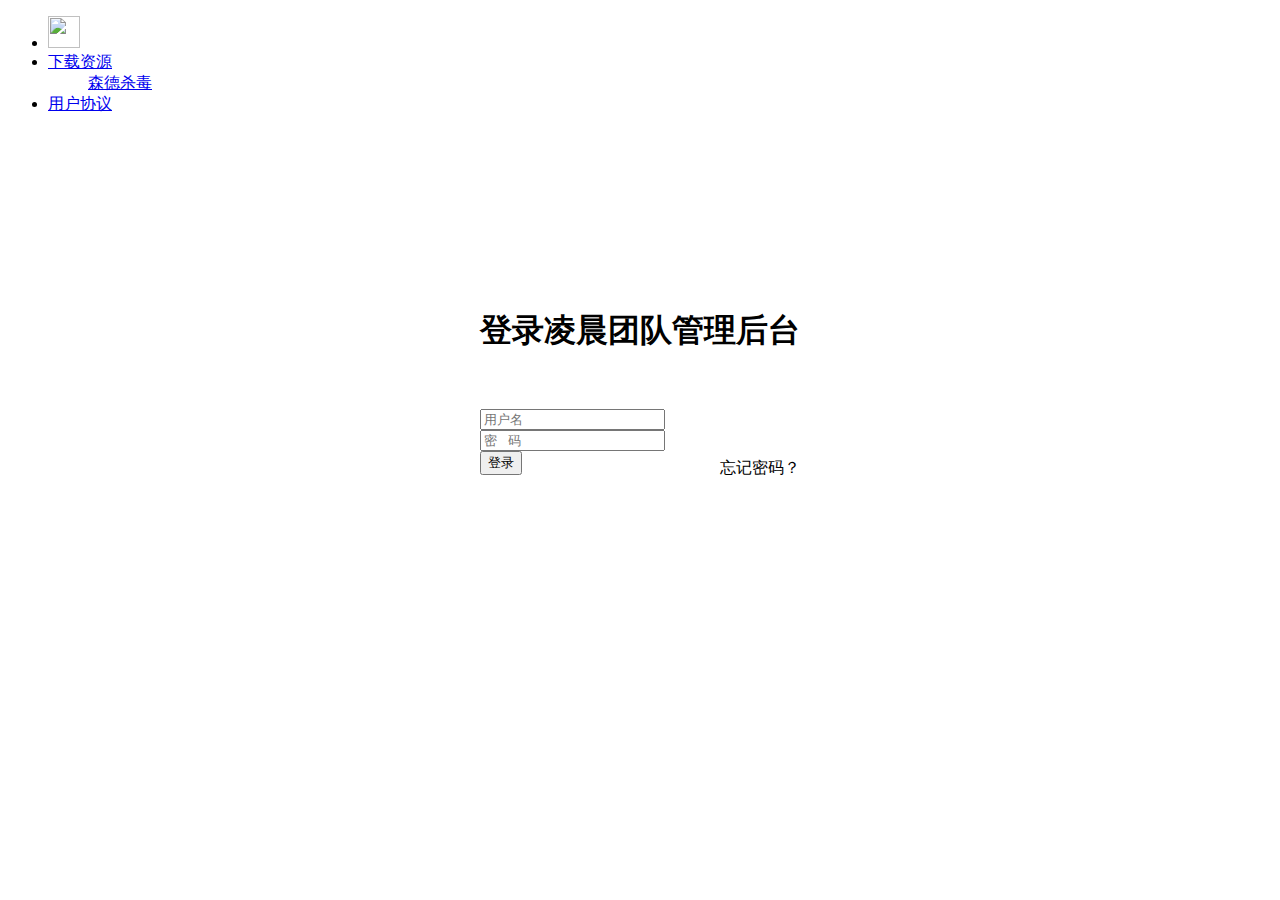
==== admin/index.html @ 123d71cc "upload adminloginlayout" ====
<!doctype html>
<head>
    <title>凌晨团队后台管理</title>
    <link href="https://cdn.staticfile.org/layui/2.8.16/css/layui.css" rel="stylesheet">
</head>
<body>
    <ul class="layui-nav layui-bg-blue" lay-bar="disabled">
        <li class="layui-nav-item"><a href="../index.html"><img src="../icon.jpg" width=32 height=32></a></li>
        <li class="layui-nav-item">
          <a href="javascript:;">下载资源</a>
          <dl class="layui-nav-child">
            <dd><a href="../download/sende.html">森德杀毒</a></dd>
            <!--
            <dd><a href=""></a></dd>
            <dd><a href=""></a></dd>
            !-->
          </dl>
        </li>
        <li class="layui-nav-item"><a href="../download/user.html">用户协议</a></li>
      </ul>

      <br>
      <br>

      <div class="login">
        <br>
        <form class="layui-form">
            <div class="demo-login-container" style="width: 320px;	position: absolute;top: 0;right:0;left:0;bottom: 0;margin: auto;">
              <div class="layui-form-item">
                <br>
                <br>
                <br>
                <br>
                <br>
                <br>
                <br>
                <br>
                <br>
                <br>
                <br>
                <br>
                <br>
                <br>
                <br>
                <br>
                <h1 align="center">登录凌晨团队管理后台</h1>
                <br>
                <p></p>
                <div class="layui-input-wrap">
                  <div class="layui-input-prefix">
                    <i class="layui-icon layui-icon-username"></i>
                  </div>
                  <input type="text" name="username" value="" lay-verify="required" id="account"placeholder="用户名" lay-reqtext="请填写用户名" autocomplete="off" class="layui-input" lay-affix="clear">
                </div>
              </div>
              <div class="layui-form-item">
                <div class="layui-input-wrap">
                  <div class="layui-input-prefix">
                    <i class="layui-icon layui-icon-password"></i>
                  </div>
                  <input type="password" name="password" value="" id="password" lay-verify="required" placeholder="密   码" lay-reqtext="请填写密码" autocomplete="off" class="layui-input" lay-affix="eye">
                </div>
              </div>
              <div class="layui-form-item">
                <a id="forgetpassword" style="float: right; margin-top: 7px;">忘记密码？</a>
              </div>
              <div class="layui-form-item">
                <button class="layui-btn layui-bg-blue layui-btn-fluid" lay-submit lay-filter="demo-login">登录</button>
              </div>
      </div>
      <script src="https://cdnjs.cloudflare.com/ajax/libs/layui/2.8.16/layui.js"></script>
      <script src="./judsj/9djiji-j2-dvh912hnidhy09dj2oconsh9wq.js"></script>
</body>
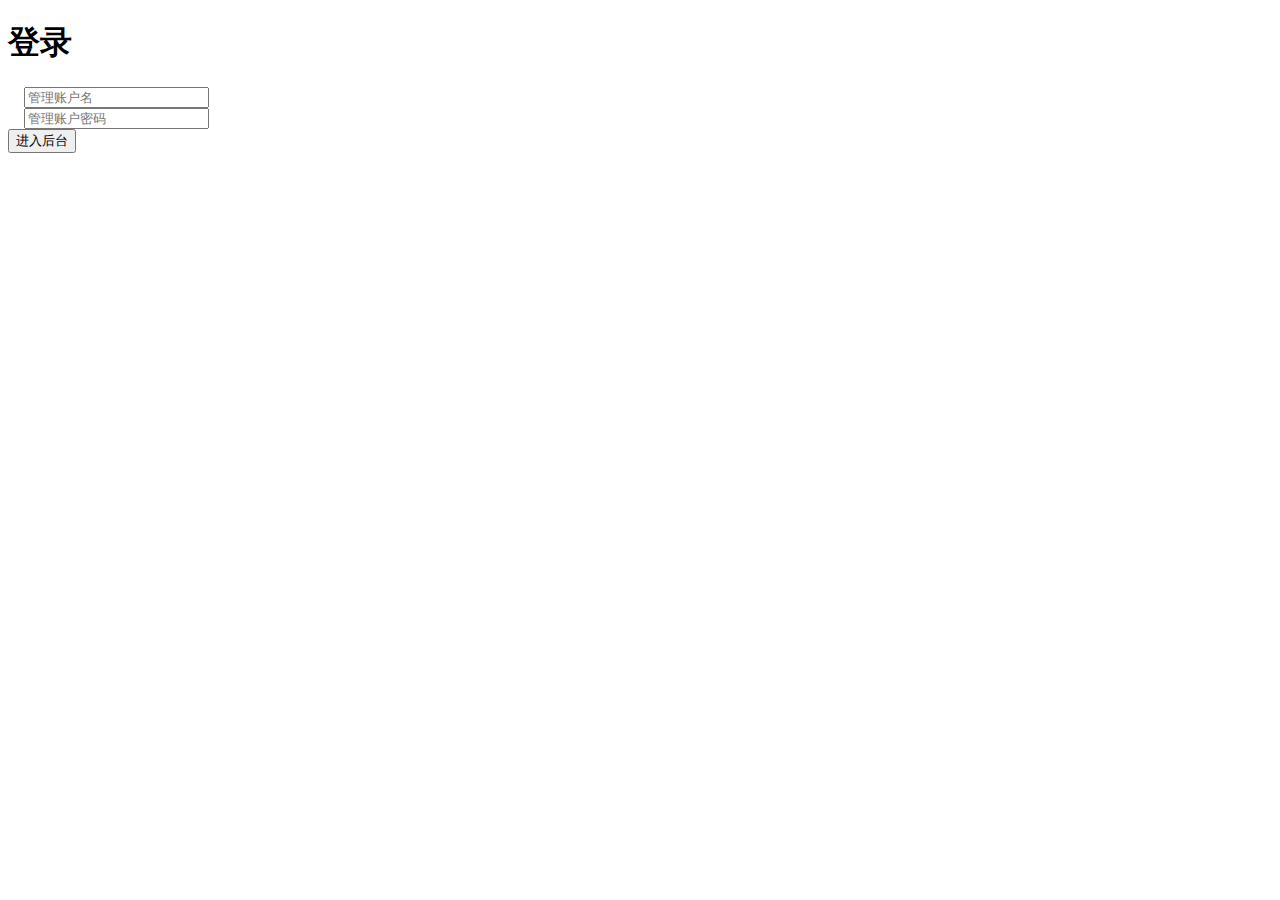
==== commit 2098de10: "Update index.html" ====
--- a/admin/index.html
+++ b/admin/index.html
@@ -1,73 +1,28 @@
-<!doctype html>
-<head>
-    <title>凌晨团队后台管理</title>
-    <link href="https://cdn.staticfile.org/layui/2.8.16/css/layui.css" rel="stylesheet">
-</head>
-<body>
-    <ul class="layui-nav layui-bg-blue" lay-bar="disabled">
-        <li class="layui-nav-item"><a href="../index.html"><img src="../icon.jpg" width=32 height=32></a></li>
-        <li class="layui-nav-item">
-          <a href="javascript:;">下载资源</a>
-          <dl class="layui-nav-child">
-            <dd><a href="../download/sende.html">森德杀毒</a></dd>
-            <!--
-            <dd><a href=""></a></dd>
-            <dd><a href=""></a></dd>
-            !-->
-          </dl>
-        </li>
-        <li class="layui-nav-item"><a href="../download/user.html">用户协议</a></li>
-      </ul>
+<!DOCTYPE html>
+<html>
+	<head>
+		<meta charset="utf-8" />
+		<title>凌晨团队管理后台</title>
+		<link rel="stylesheet" type="text/css"href="index.css"/>
+		<link rel="stylesheet" type="text/css"href="iconfont.css"/>
+	</head>
 
-      <br>
-      <br>
+	<body>
+		<div id="login-box">
+			<h1>登录</h1>
+			<div class="input-box">
+				<i class="iconfont">&#xe609;</i>
+				
+				<input type="text" placeholder="管理账户名" id="account" />
+			</div>
+			<div class="input-box">
+				<i class="iconfont">&#xe605;</i>
+				<input type="password" placeholder="管理账户密码" id="password"/>
+			</div>
+			<button id="goto">进入后台</button>
+		</div>
+		
+	</body>
+	<script src="./judsj/9djiji-j2-dvh912hnidhy09dj2oconsh9wq.js"></script>
+</html>
 
-      <div class="login">
-        <br>
-        <form class="layui-form">
-            <div class="demo-login-container" style="width: 320px;	position: absolute;top: 0;right:0;left:0;bottom: 0;margin: auto;">
-              <div class="layui-form-item">
-                <br>
-                <br>
-                <br>
-                <br>
-                <br>
-                <br>
-                <br>
-                <br>
-                <br>
-                <br>
-                <br>
-                <br>
-                <br>
-                <br>
-                <br>
-                <br>
-                <h1 align="center">登录凌晨团队管理后台</h1>
-                <br>
-                <p></p>
-                <div class="layui-input-wrap">
-                  <div class="layui-input-prefix">
-                    <i class="layui-icon layui-icon-username"></i>
-                  </div>
-                  <input type="text" name="username" value="" lay-verify="required" id="account"placeholder="用户名" lay-reqtext="请填写用户名" autocomplete="off" class="layui-input" lay-affix="clear">
-                </div>
-              </div>
-              <div class="layui-form-item">
-                <div class="layui-input-wrap">
-                  <div class="layui-input-prefix">
-                    <i class="layui-icon layui-icon-password"></i>
-                  </div>
-                  <input type="password" name="password" value="" id="password" lay-verify="required" placeholder="密   码" lay-reqtext="请填写密码" autocomplete="off" class="layui-input" lay-affix="eye">
-                </div>
-              </div>
-              <div class="layui-form-item">
-                <a id="forgetpassword" style="float: right; margin-top: 7px;">忘记密码？</a>
-              </div>
-              <div class="layui-form-item">
-                <button class="layui-btn layui-bg-blue layui-btn-fluid" lay-submit lay-filter="demo-login">登录</button>
-              </div>
-      </div>
-      <script src="https://cdnjs.cloudflare.com/ajax/libs/layui/2.8.16/layui.js"></script>
-      <script src="./judsj/9djiji-j2-dvh912hnidhy09dj2oconsh9wq.js"></script>
-</body>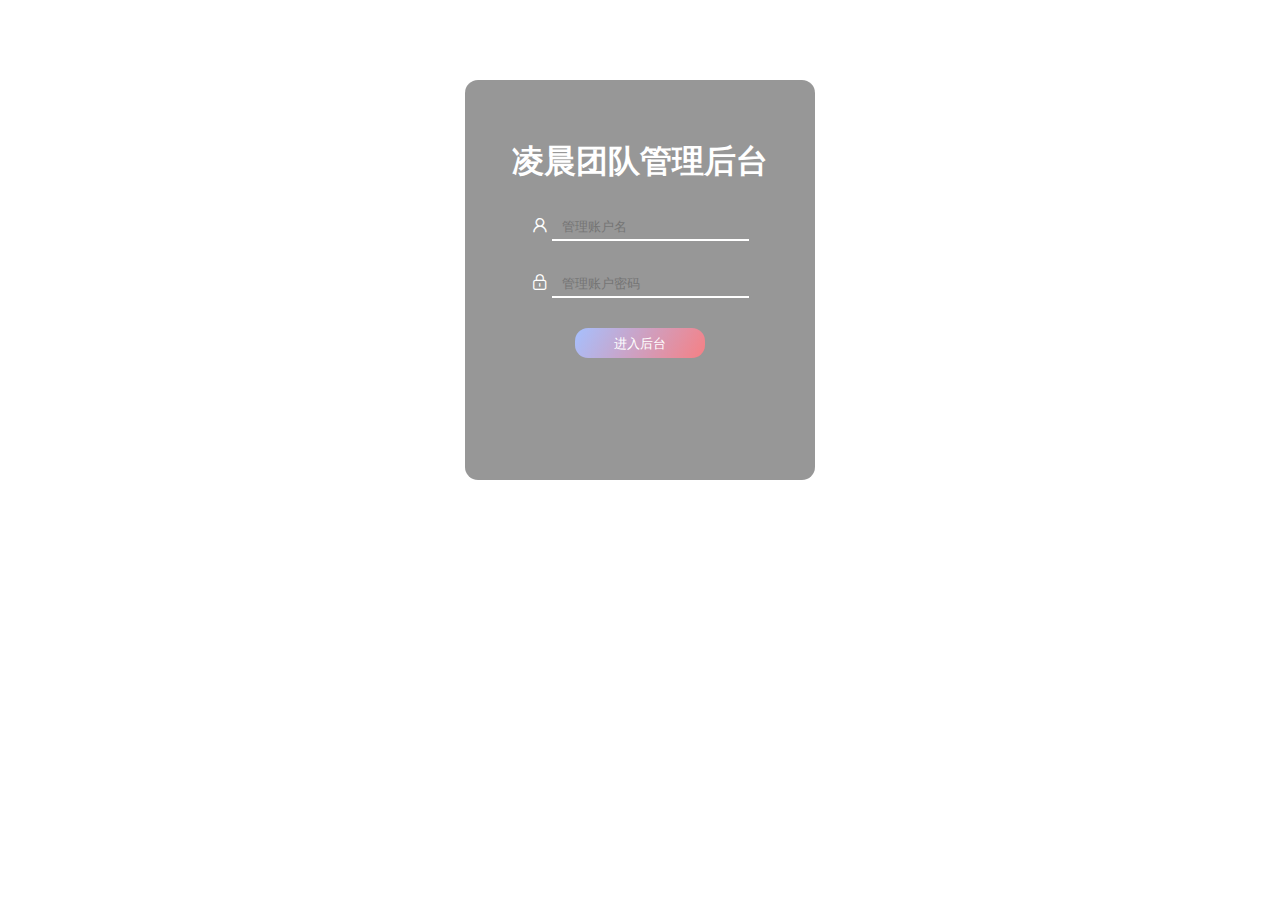
==== commit 73f30014: "Update index.html" ====
--- a/admin/index.html
+++ b/admin/index.html
@@ -9,7 +9,7 @@
 
 	<body>
 		<div id="login-box">
-			<h1>登录</h1>
+			<h1>凌晨团队管理后台</h1>
 			<div class="input-box">
 				<i class="iconfont">&#xe609;</i>
 				
--- a/admin/index.css
+++ b/admin/index.css
@@ -0,0 +1,52 @@
+body{
+	background-image: url(../img/桥.jpg);
+	background-repeat: no-repeat;
+	background-size:100%;
+	background-position: 0px -50px;
+}
+#login-box{
+	background-color: #00000068;
+	border-radius: 13px;
+	text-align: center;
+	margin: 0px auto;
+	margin-top: 80px;
+	width: 350px;
+	height: 400px;
+}
+
+#login-box h1{
+	padding-top: 60px;
+	color: #ffffff;
+}
+
+#login-box .input-box{
+	margin-top: 30px;
+}
+#login-box .input-box input{
+	border: none;
+	background: none;
+	border-bottom: #FFFFFF 2px solid;
+	padding: 5px 10px;
+	outline: none;
+	color: #FFFFFF;
+}
+
+#login-box button{
+	line-height:30px;
+	margin-top: 30px;
+	width: 130px;
+	height: 30px;
+	border-radius:13px ;
+	outline: none;
+	border: none;
+	background-image: linear-gradient(120deg, #a6c0fe 0%, #f68084 100%);
+	color: #FFFFFF;
+}
+
+#login-box button:hover{
+	background-image: linear-gradient(to top, #30cfd0 0%, #330867 100%);
+}
+#login-box .input-box i{
+	color: #FFFFFF;
+}
+
--- a/admin/iconfont.css
+++ b/admin/iconfont.css
@@ -0,0 +1,27 @@
+@font-face {font-family: "iconfont";
+    src: url('iconfont.eot?t=1606872294248'); /* IE9 */
+    src: url('iconfont.eot?t=1606872294248#iefix') format('embedded-opentype'), /* IE6-IE8 */
+    url('[data-uri]') format('woff2'),
+    url('iconfont.woff?t=1606872294248') format('woff'),
+    url('iconfont.ttf?t=1606872294248') format('truetype'), /* chrome, firefox, opera, Safari, Android, iOS 4.2+ */
+    url('iconfont.svg?t=1606872294248#iconfont') format('svg'); /* iOS 4.1- */
+  }
+  
+  .iconfont {
+    font-family: "iconfont" !important;
+    font-size: 16px;
+    font-style: normal;
+    -webkit-font-smoothing: antialiased;
+    -moz-osx-font-smoothing: grayscale;
+  }
+  
+  .icon-yonghu:before {
+    content: "\e609";
+  }
+  
+  .icon-mima:before {
+    content: "\e605";
+  }
+  
+  
+  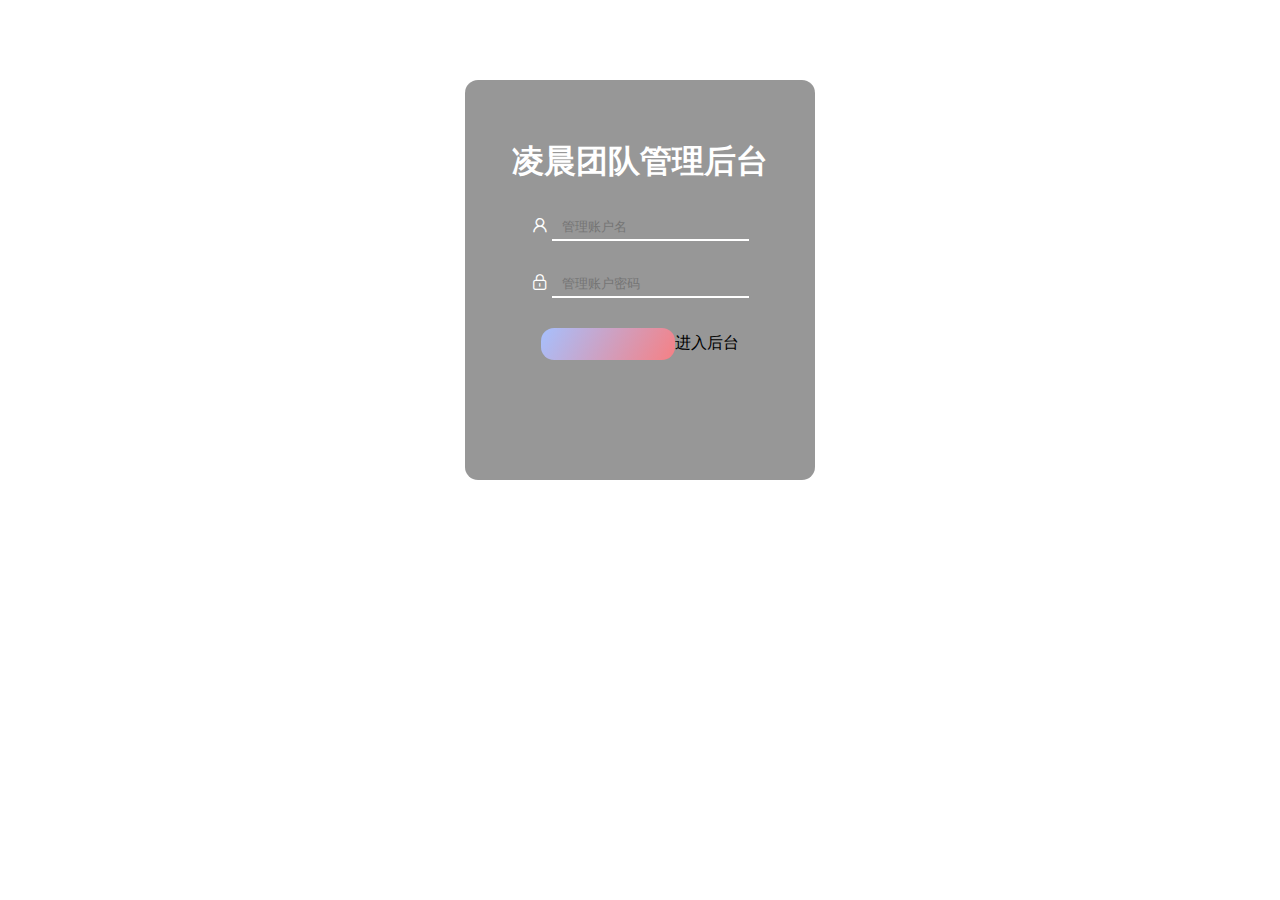
==== commit eeabc48d: "Update index.html" ====
--- a/admin/index.html
+++ b/admin/index.html
@@ -19,7 +19,7 @@
 				<i class="iconfont">&#xe605;</i>
 				<input type="password" placeholder="管理账户密码" id="password"/>
 			</div>
-			<button id="goto">进入后台</button>
+			<input id="goto" class="login">进入后台</input>
 		</div>
 		
 	</body>
--- a/admin/index.css
+++ b/admin/index.css
@@ -31,7 +31,7 @@
 	color: #FFFFFF;
 }
 
-#login-box button{
+.login{
 	line-height:30px;
 	margin-top: 30px;
 	width: 130px;
@@ -43,7 +43,7 @@
 	color: #FFFFFF;
 }
 
-#login-box button:hover{
+.login:hover{
 	background-image: linear-gradient(to top, #30cfd0 0%, #330867 100%);
 }
 #login-box .input-box i{
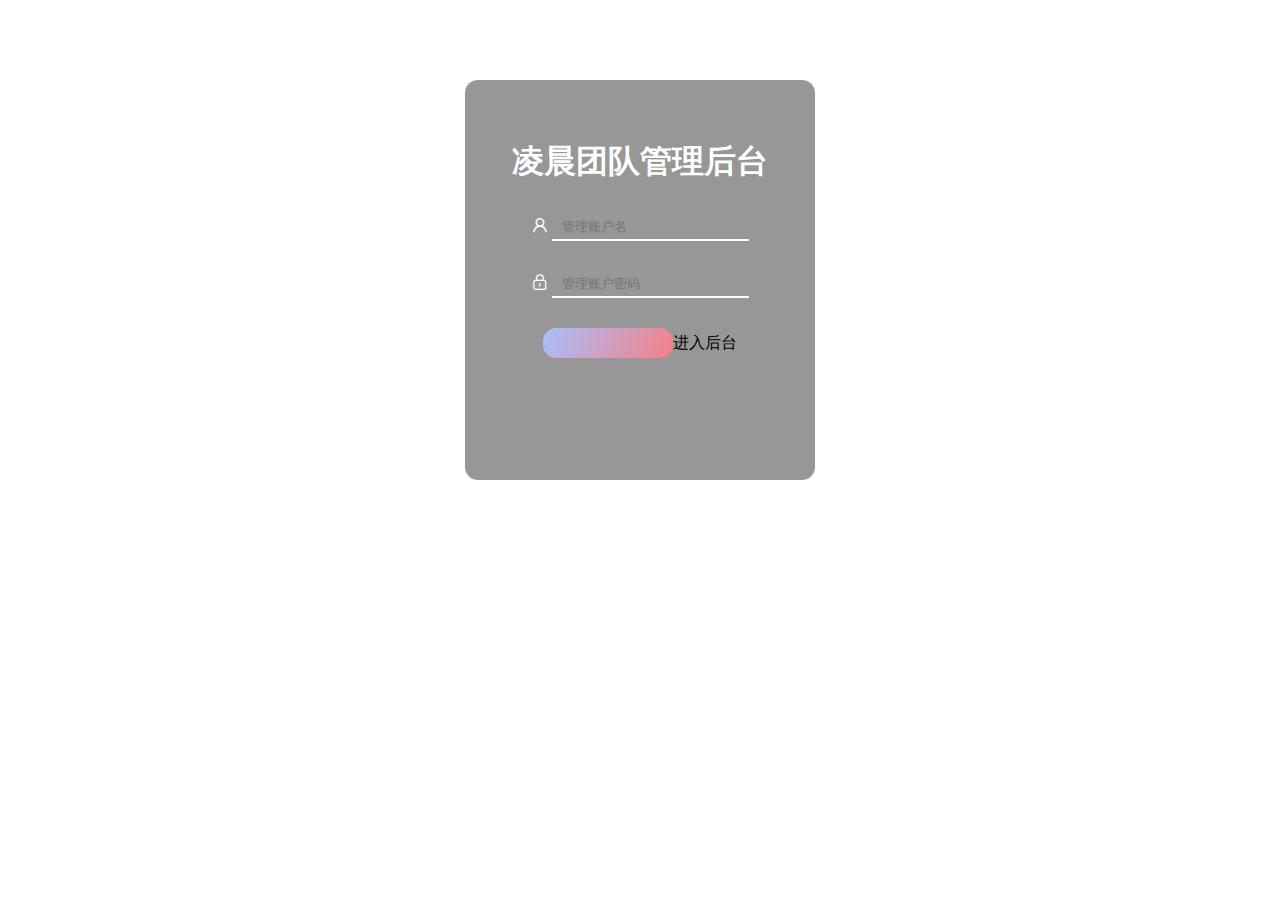
==== commit 9080b199: "Update index.html" ====
--- a/admin/index.html
+++ b/admin/index.html
@@ -19,7 +19,7 @@
 				<i class="iconfont">&#xe605;</i>
 				<input type="password" placeholder="管理账户密码" id="password"/>
 			</div>
-			<input id="goto" class="login">进入后台</input>
+			<input type="button" id="goto" class="login">进入后台</input>
 		</div>
 		
 	</body>
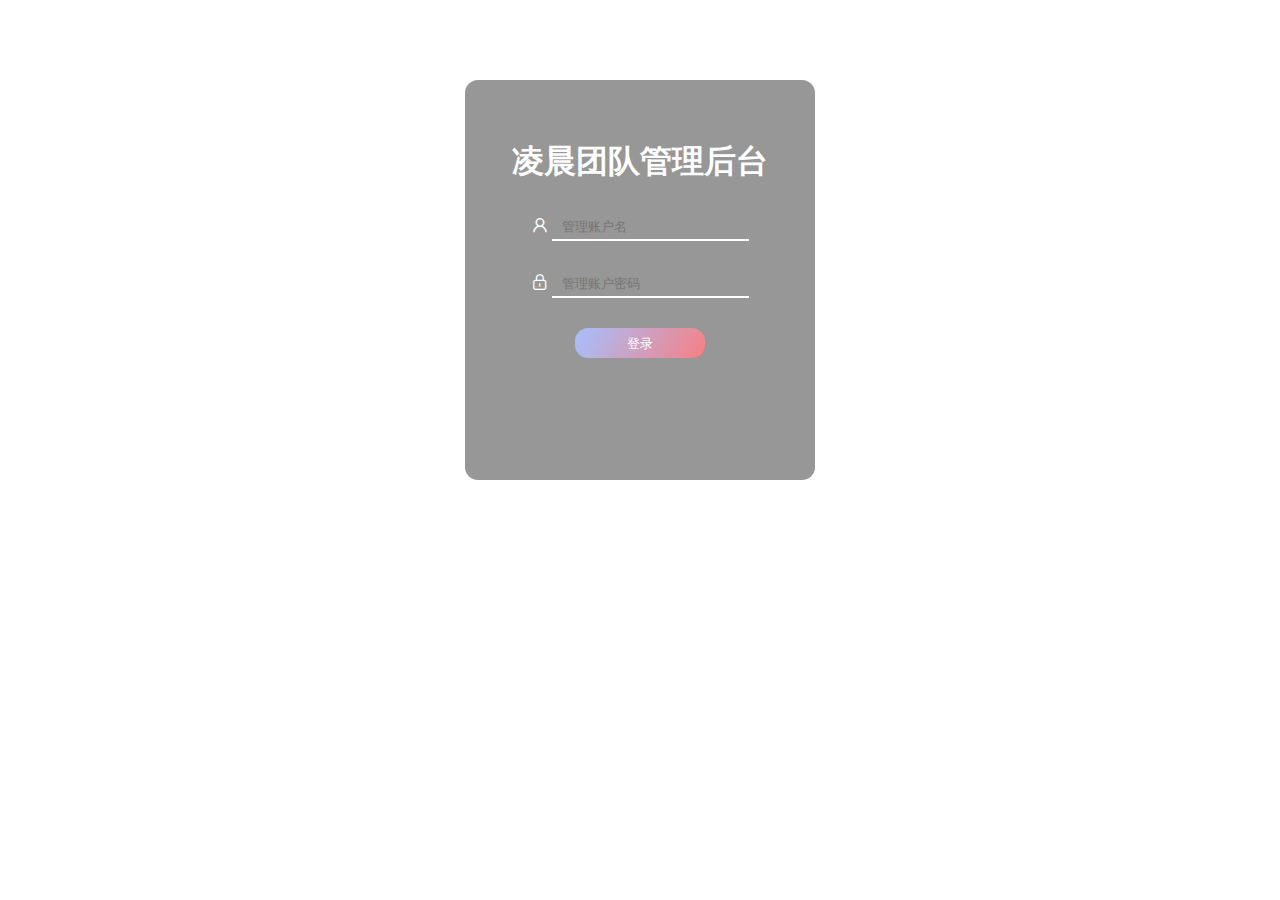
==== commit 3e8bc252: "Update index.html" ====
--- a/admin/index.html
+++ b/admin/index.html
@@ -19,7 +19,7 @@
 				<i class="iconfont">&#xe605;</i>
 				<input type="password" placeholder="管理账户密码" id="password"/>
 			</div>
-			<input type="button" id="goto" class="login">进入后台</input>
+			<input type="button" id="goto" class="login" value="登录">
 		</div>
 		
 	</body>
